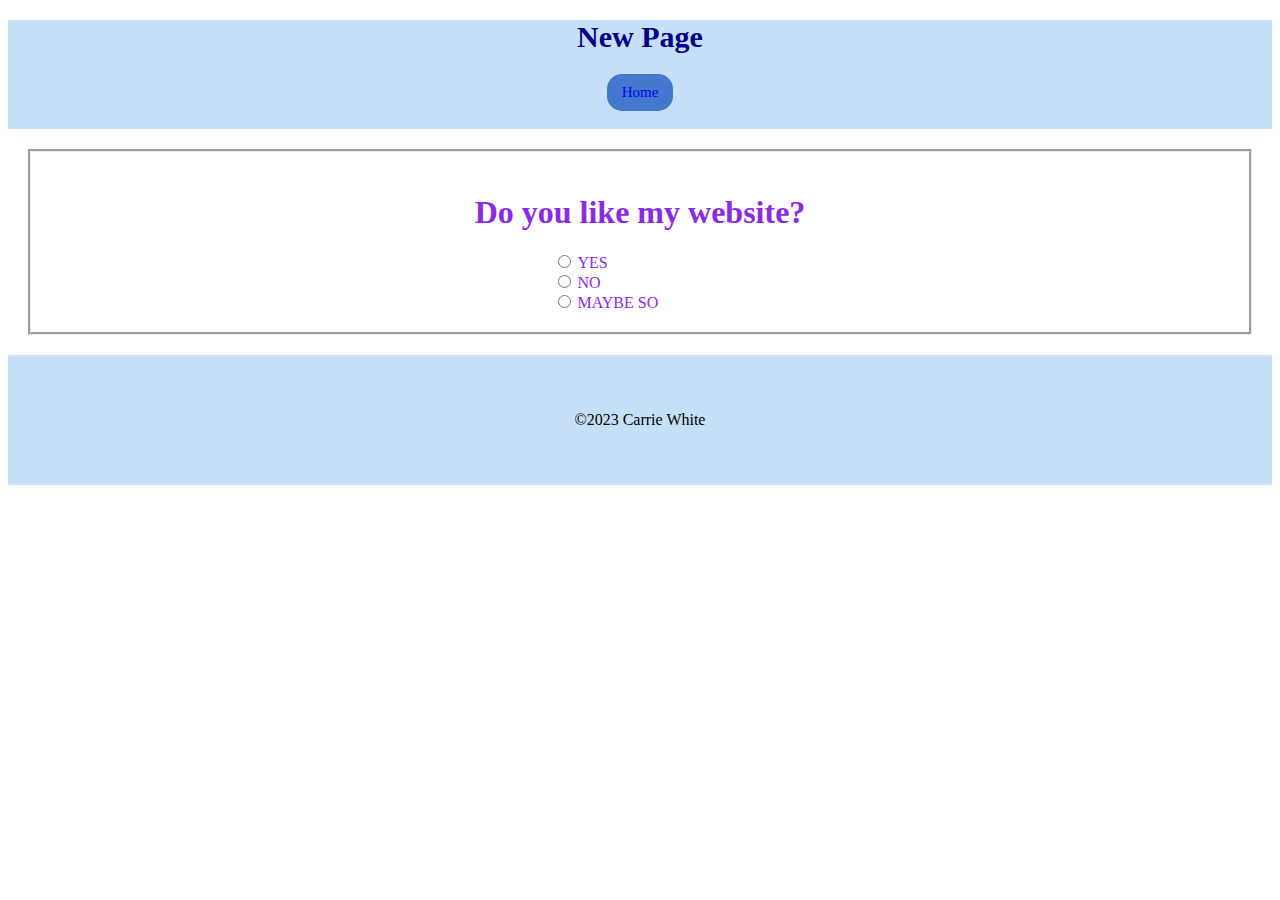
==== new-page.html @ 9ffc641b "Merge pull request #1 from c-m-white/new-page.html" ====
<!DOCTYPE html>
<html lang="en">
<head>
    <meta charset="UTF-8">
    <meta name="viewport" content="width=device-width, initial-scale=1.0">
    <link rel="stylesheet" href="css/style.css">
    <script type=""text/javascript" src="javascript.bootstrap.js"></script>
    <title>My Personal Website</title>
    <link rel="icon" type="image/x-icon" href="/images/floral.jpeg">
    <meta name="description" content="This is my personal website resume page"/>
    <style>a.highlight:hover{color:#ff0000; font-size:22px;}</style>
    <!-- I couldn't figure out how to add the hover to the stylesheet, so I input it internally. -->
</head>
<body class="blueback">
    <header>
        <h1 class="name">New Page</h1>
    <a href="index.html" class="buttons">Home</a>
    <br><br>
    </header>
    <main>
        <div align="center">
            <h1>Do you like my website?</h1>
        <form>
            <input type="radio" id="yes" name="opinion" value="YES">
            <label for="html">YES</label><br>
            <input type="radio" id="no" name="opinion" value="NO">
            <label for="css">NO</label><br>
            <input type="radio" id="maybe_so" name="opinion" value="maybe_so">
            <label for="javascript">MAYBE SO</label>
          </form>
        </div>


    </main>
    <footer>
        <p>&copy;2023 Carrie White</p>

    </footer>
</body>
---- css/style.css ----
.blueback {
  background: url(https://source.unsplash.com/ypGtUxrwmNI);
  background-repeat: no-repeat;
  background-size: cover;
  color: blueviolet;
  font-family: "Times New Roman", Times, serif;
  text-align: left;
}

header {
  text-align: center;
  background-color: #C5DFF8;
  animation-name: example;
  animation-duration: 5s;
}

@keyframes example {
  0% {
    background-color: #C5DFF8;
  }
  25% {
    background-color: #ADBFE0;
  }
  50% {
    background-color: #C5DFF8;
  }
  75% {
    background-color: #ADBFE0;
  }
  100% {
    background-color: #C5DFF8;
  }
}
.floral_image > img {
  width: 80px;
  text-align: center;
  border: double;
  padding: 10px;
  background-color: #4477CE;
}

.selfie > img {
  border: double;
  padding: 10px;
  background-color: #4477CE;
}

.name {
  font-family: cursive;
  font-size: 30px;
  color: darkblue;
}

.buttons {
  font-family: "Times New Roman", Times, serif;
  display: inline-block;
  padding: 10px 15px;
  font-size: 15px;
  cursor: pointer;
  text-align: center;
  text-decoration: none;
  outline: none;
  background-color: #4477CE;
  border: none;
  border-radius: 15px;
}

.buttons:hover {
  background-color: #8CABFF;
}

.buttons:active {
  background-color: #8CABFF;
  transform: translateY(4px);
}

h2 {
  /* font-family:'Times New Roman', Times, serif */
  text-align: left;
  color: purple;
  font-family: cursive;
}

section {
  text-indent: 2%;
  color: black;
  text-align: left;
}

.gridbox {
  text-align: center;
  float: left;
  margin: auto;
}

.grid-item img {
  width: 100%;
  height: 100%;
  -o-object-fit: cover;
     object-fit: cover;
}

.grid-item {
  color: black;
  font-family: cursive;
}

.grid-container {
  display: inline-grid;
  grid-template-columns: auto auto auto;
  grid-gap: 10px;
  margin: 50px;
  width: 300px;
  padding: 25px;
  border: double;
  background-color: #4477CE;
}

footer {
  text-align: center;
  background-color: #c5dff8;
  color: black;
  animation-name: example;
  animation-duration: 5s;
  padding: 40px;
}

label {
  display: inline-block;
  width: 150px;
  text-align: left;
}

main {
  border-style: groove;
  margin: 20PX;
  Padding: 20px;
}/*# sourceMappingURL=style.css.map */
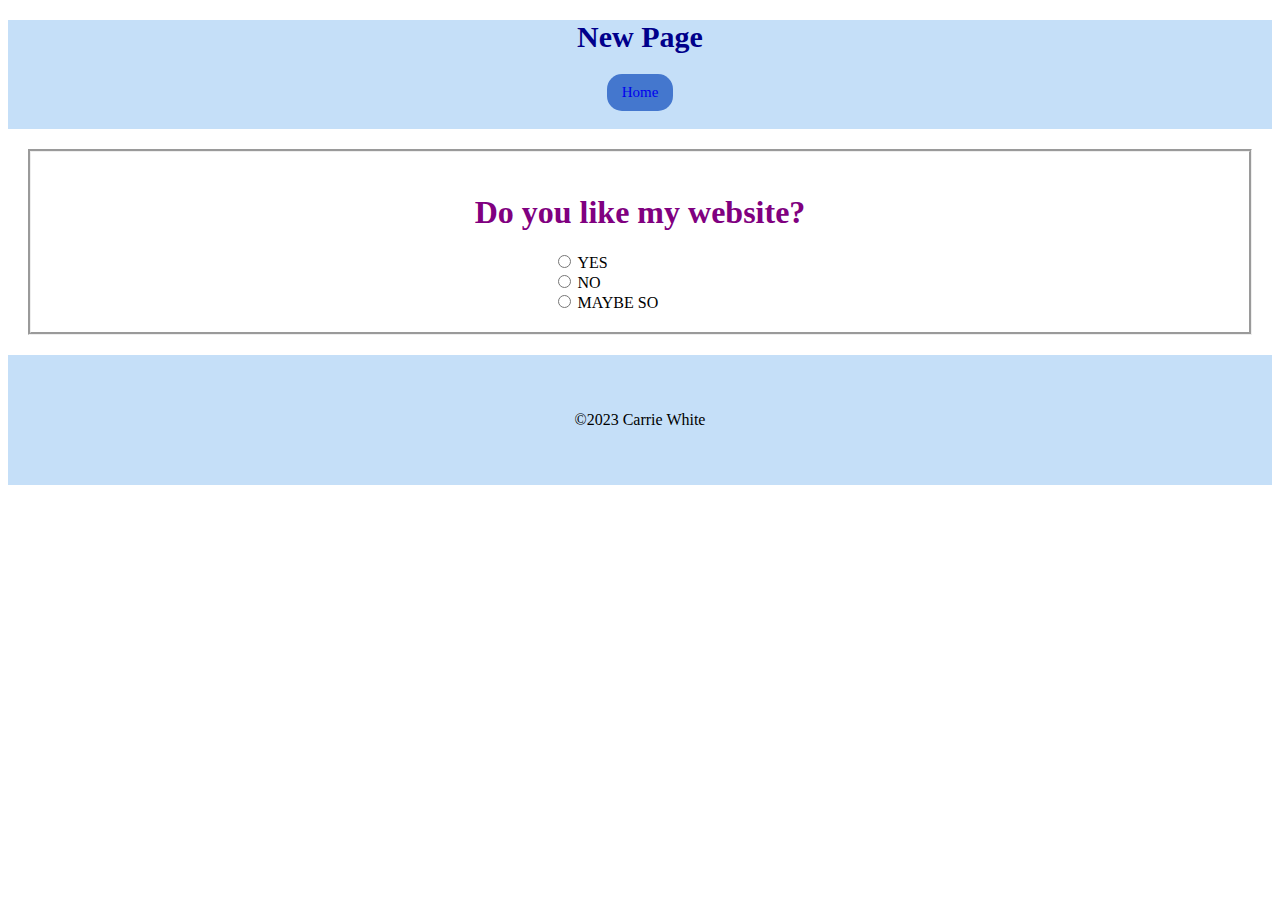
==== commit 10ac0473: "Update new-page.html" ====
--- a/new-page.html
+++ b/new-page.html
@@ -11,7 +11,7 @@
     <style>a.highlight:hover{color:#ff0000; font-size:22px;}</style>
     <!-- I couldn't figure out how to add the hover to the stylesheet, so I input it internally. -->
 </head>
-<body class="blueback">
+<body class="pinkback">
     <header>
         <h1 class="name">New Page</h1>
     <a href="index.html" class="buttons">Home</a>
@@ -19,7 +19,7 @@
     </header>
     <main>
         <div align="center">
-            <h1>Do you like my website?</h1>
+            <h1 style="color:purple">Do you like my website?</h1>
         <form>
             <input type="radio" id="yes" name="opinion" value="YES">
             <label for="html">YES</label><br>
